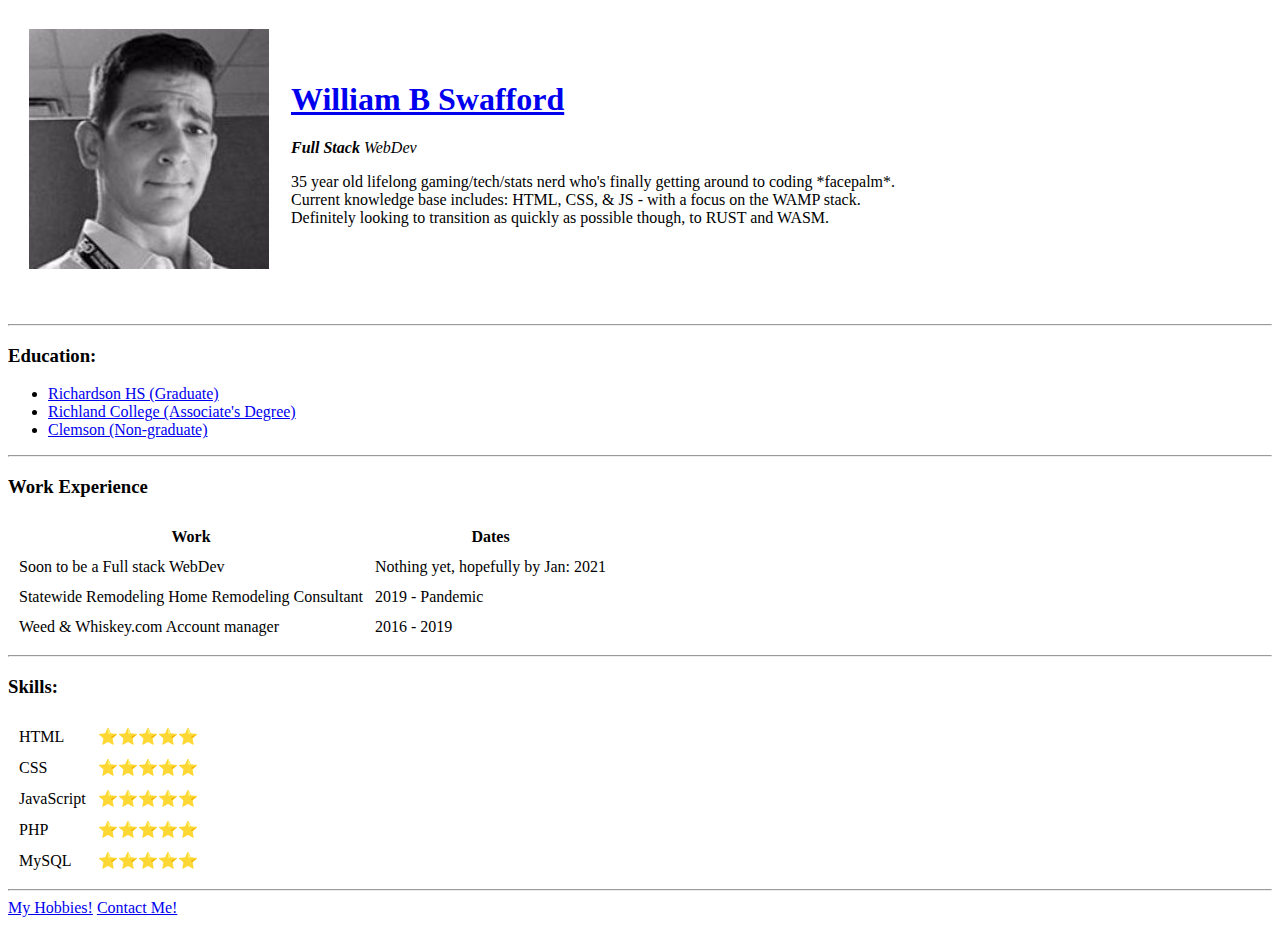
==== index.html @ 5e8eae0f "Add initial cv website files" ====
<!DOCTYPE html>
<html lang="en" dir="ltr">

<head>
  <meta charset="utf-8">
  <title>William's Personal Site</title>
</head>

<body>
  <table cellspacing="20">
    <tr>
      <td><img src="benswafford.jpg" alt="William Swafford profile picture"></td>
      <td>
        <h1><a href="https://twitter.com/wbswafford" target="_blank">William B Swafford</a></h1>
        <p><em><strong>Full Stack</strong> WebDev</em></p>
        <p>35 year old lifelong gaming/tech/stats nerd who's finally getting around to coding *facepalm*. <br />
          Current knowledge base includes: HTML, CSS, & JS - with a focus on the WAMP stack.<br /> Definitely looking to
          transition as quickly as possible though, to RUST and WASM.</p>
      </td>
    </tr>
    <tr>
      <td></td>
      <td></td>
    </tr>
  </table>



  <hr>
  <h3>Education:</h3>
  <ul>
    <li><a href="https://schools.risd.org/RichardsonHS" target="_blank">Richardson HS (Graduate)</a></li>
    <li><a href="https://www.dcccd.edu/about/rlc/pages/default.aspx" target="_blank">Richland College (Associate's Degree)</a></li>
    <li><a href="https://www.clemson.edu" target="_blank">Clemson (Non-graduate)</a></li>
  </ul>
  <hr>
  <h3>Work Experience</h3>
  <table cellspacing="10">
    <thead>
      <th>Work</th>
      <th>Dates</th>
    </thead>
    <tbody>
      <tr>
        <td>Soon to be a Full stack WebDev</td>
        <td>Nothing yet, hopefully by Jan: 2021</td>
      </tr>
      <tr>
        <td>Statewide Remodeling Home Remodeling Consultant</td>
        <td>2019 - Pandemic</td>
      </tr>

      <tr>
        <td>Weed & Whiskey.com Account manager</td>
        <td>2016 - 2019</td>
      </tr>
    </tbody>
    <tfoot>

    </tfoot>

  </table>
  <hr>
  <h3>Skills:</h3>

  <table cellspacing="10">
    <tr>
      <td>HTML</td>
      <td>⭐⭐⭐⭐⭐</td>
    </tr>
    <tr>
      <td>CSS</td>
      <td>⭐⭐⭐⭐⭐</td>
    </tr>
    <tr>
      <td>JavaScript</td>
      <td>⭐⭐⭐⭐⭐</td>
    </tr>
    <tr>
      <td>PHP</td>
      <td>⭐⭐⭐⭐⭐</td>
    </tr>
    <tr>
      <td>MySQL</td>
      <td>⭐⭐⭐⭐⭐</td>
    </tr>
  </table>



</body>
<hr>
<footer>
  <a href="hobbies.html">My Hobbies!</a>
  <a href="Contact.html">Contact Me!</a>
</footer>

</html>
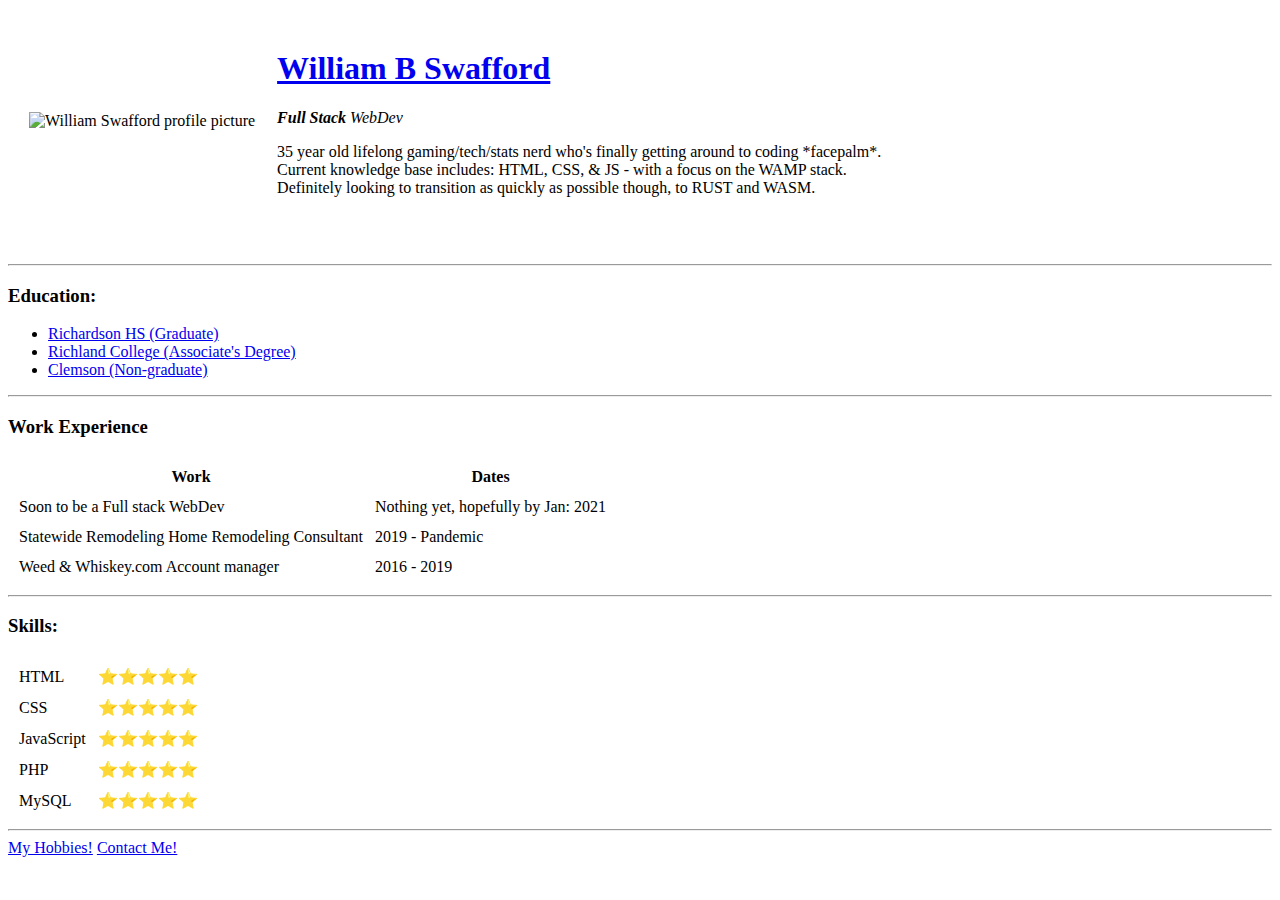
==== commit 592891c5: "Update index.html" ====
--- a/index.html
+++ b/index.html
@@ -92,7 +92,7 @@
 <hr>
 <footer>
   <a href="hobbies.html">My Hobbies!</a>
-  <a href="Contact.html">Contact Me!</a>
+  <a href="contact.html">Contact Me!</a>
 </footer>
 
 </html>
